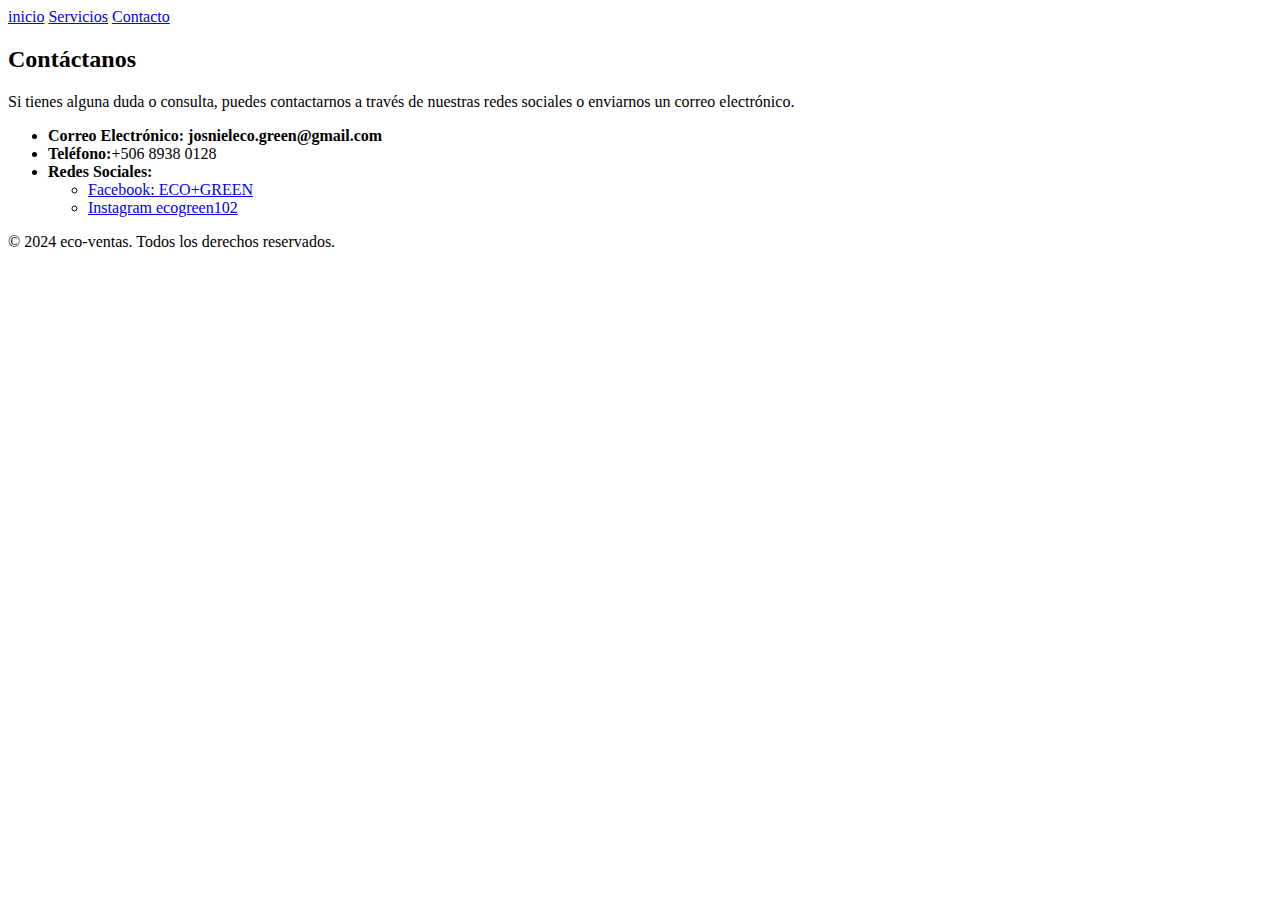
==== index (3).html @ a3e46387 "Add files via upload" ====
<!DOCTYPE html>
<html lang="es">
<head>
    <meta charset="UTF-8">
    <meta name="viewport" content="width=device-width, initial-scale=1.0">
    <title>Contacto - Mi Sitio Web</title>
    <link rel="stylesheet" href="styles.css">
</head>
<body>


    <nav>
        <a href="index.html">inicio</a>
        <a href="index (2).html">Servicios</a>
        <a href="index (3).html">Contacto</a>
    </nav>

    <section id="contacto">
        <h2>Contáctanos</h2>
        <p>Si tienes alguna duda o consulta, puedes contactarnos a través de nuestras redes sociales o enviarnos un correo electrónico.</p>
        
        <ul>
            <li><strong>Correo Electrónico: josnieleco.green@gmail.com</strong></li>
            <li><strong>Teléfono:</strong>+506 8938 0128</li>
            <li><strong>Redes Sociales:</strong></li>
            <ul>
                <li><a href="#">Facebook: ECO+GREEN</a></li>
                <li><a href="#">Instagram ecogreen102</a></li>
            </ul>
        </ul>
    </section>

    <footer>
        <p>&copy; 2024 eco-ventas. Todos los derechos reservados.</p>
    </footer>

    <script src="js/script.js"></script>

</body>
</html>
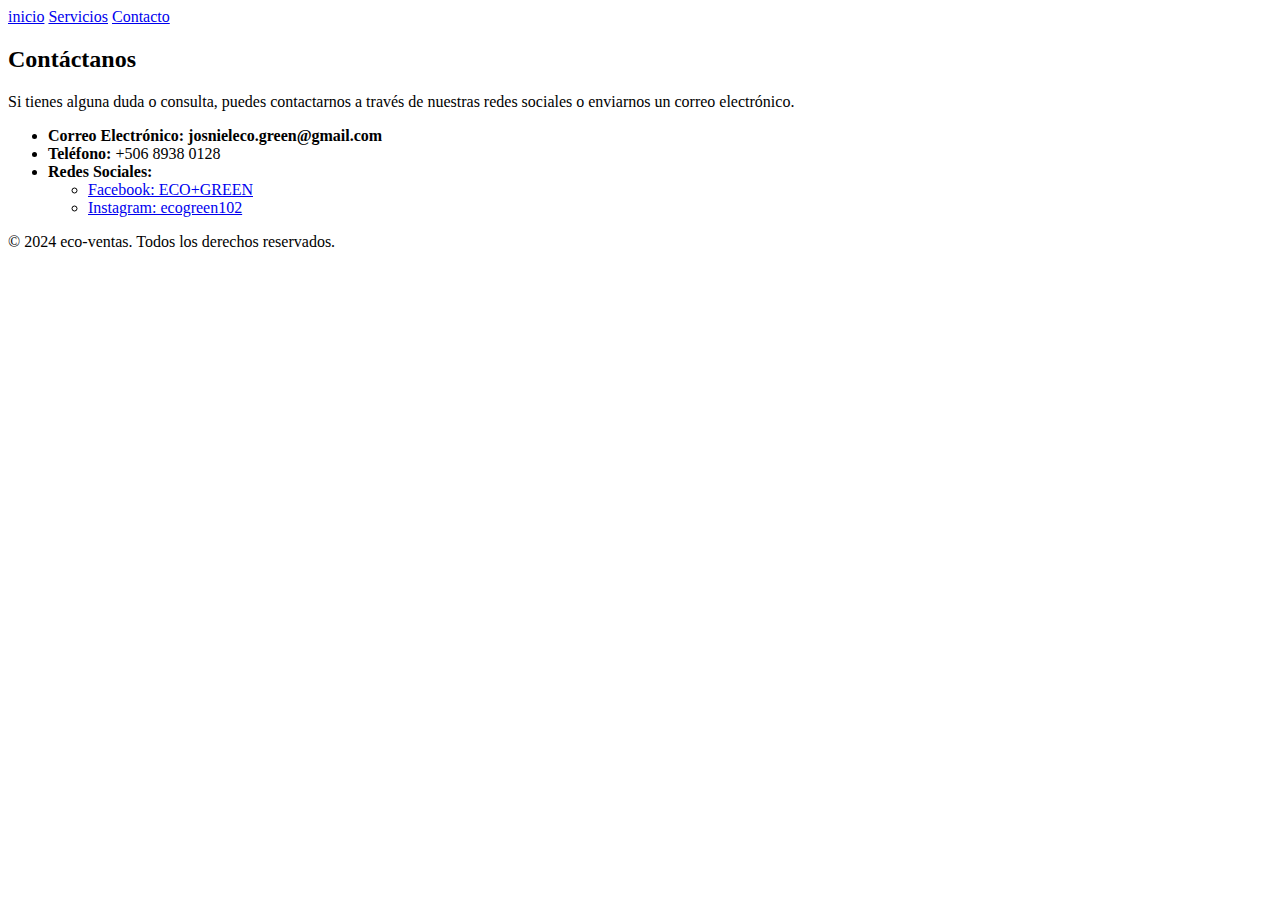
==== commit 739afa20: "Update index (3).html" ====
--- a/index (3).html
+++ b/index (3).html
@@ -20,14 +20,15 @@
         <p>Si tienes alguna duda o consulta, puedes contactarnos a través de nuestras redes sociales o enviarnos un correo electrónico.</p>
         
         <ul>
-            <li><strong>Correo Electrónico: josnieleco.green@gmail.com</strong></li>
-            <li><strong>Teléfono:</strong>+506 8938 0128</li>
-            <li><strong>Redes Sociales:</strong></li>
-            <ul>
-                <li><a href="#">Facebook: ECO+GREEN</a></li>
-                <li><a href="#">Instagram ecogreen102</a></li>
-            </ul>
-        </ul>
+    <li><strong>Correo Electrónico: josnieleco.green@gmail.com</strong></li>
+    <li><strong>Teléfono:</strong> +506 8938 0128</li>
+    <li><strong>Redes Sociales:</strong></li>
+    <ul>
+        <li><a href="https://www.facebook.com/TuPaginaDeFacebook" target="_blank">Facebook: ECO+GREEN</a></li>
+        <li><a href="https://www.instagram.com/ecogreen102" target="_blank">Instagram: ecogreen102</a></li>
+    </ul>
+</ul>
+
     </section>
 
     <footer>
